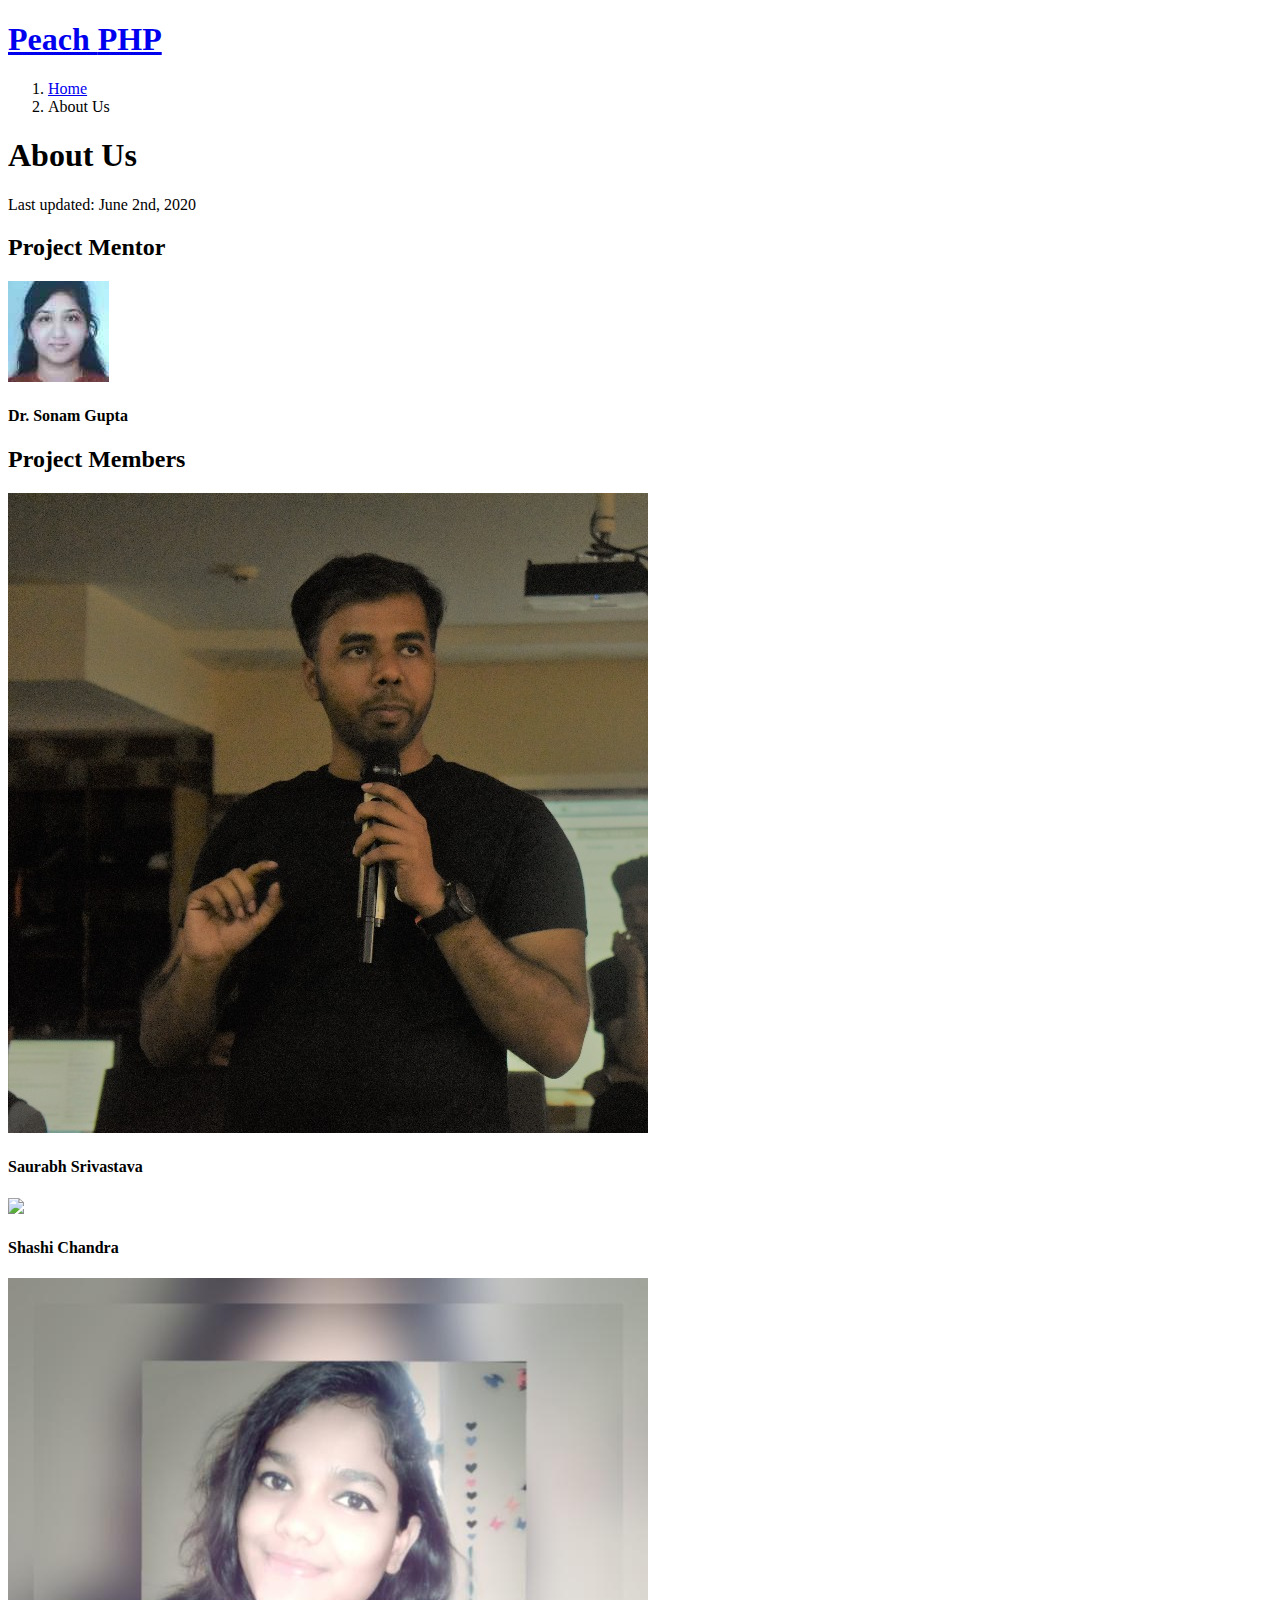
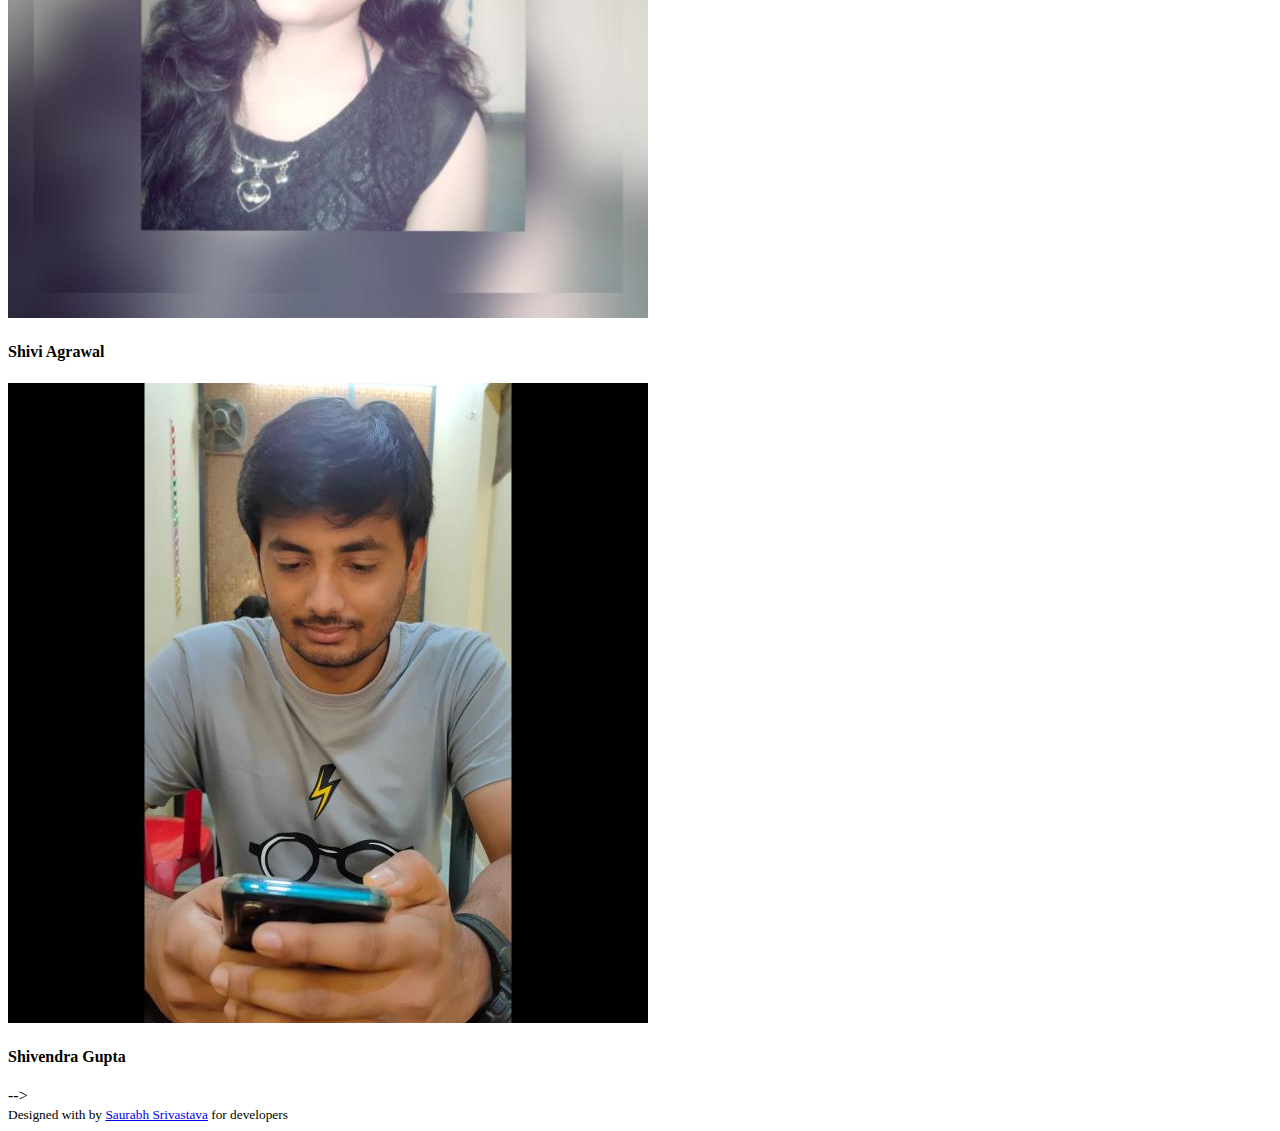
==== aboutus.html @ 7435c041 "Change about us photos" ====
<!DOCTYPE html>
<html lang="en">

<head>
    <title>Peach PHP</title>
    <!-- Meta -->
    <meta charset="utf-8">
    <meta http-equiv="X-UA-Compatible" content="IE=edge">
    <meta name="viewport" content="width=device-width, initial-scale=1.0">
    <meta name="description" content="">
    <meta name="author" content="">
    <link rel="shortcut icon" href="favicon.ico">
    <link
        href='https://fonts.googleapis.com/css?family=Open+Sans:300italic,400italic,600italic,700italic,800italic,400,300,600,700,800'
        rel='stylesheet' type='text/css'>
    <!-- FontAwesome JS -->
    <script defer src="assets/fontawesome/js/all.js"></script>
    <!-- Global CSS -->
    <link rel="stylesheet" href="assets/plugins/bootstrap/css/bootstrap.min.css">
    <!-- Plugins CSS -->
    <link rel="stylesheet" href="assets/plugins/prism/prism.css">
    <link rel="stylesheet" href="assets/plugins/lightbox/dist/ekko-lightbox.css">
    <link rel="stylesheet" href="assets/plugins/elegant_font/css/style.css">

    <!-- Theme CSS -->
    <link id="theme-style" rel="stylesheet" href="assets/css/styles.css">
    <link rel="stylesheet" href="assets/css/custom.css">

</head>

<body class="body-pink">
    <div class="page-wrapper">
        <!-- ******Header****** -->
        <header id="header" class="header">
            <div class="container">
                <div class="branding">
                    <h1 class="logo">
                        <a href="index.html">
                            <span aria-hidden="true" class="icon_documents_alt icon"></span>
                            <span class="text-highlight">Peach </span><span class="text-bold">PHP</span>
                        </a>
                    </h1>
                </div>
                <!--//branding-->
                <ol class="breadcrumb">
                    <li class="breadcrumb-item"><a href="index.html">Home</a></li>
                    <li class="breadcrumb-item active">About Us</li>
                </ol>
                <!-- <div class="top-search-box">
                    <form class="form-inline search-form justify-content-center" action="" method="get">

                        <input type="text" placeholder="Search..." name="search" class="form-control search-input">

                        <button type="submit" class="btn search-btn" value="Search"><i
                                class="fas fa-search"></i></button>

                    </form>
                </div> -->
            </div>
            <!--//container-->
        </header>
        <!--//header-->
        <div class="doc-wrapper">
            <div class="container">
                <div id="doc-header" class="doc-header text-center">
                    <h1 class="doc-title"><span aria-hidden="true" class="icon icon_puzzle_alt"></span> About Us</h1>
                    <div class="meta"><i class="far fa-clock"></i> Last updated: June 2nd, 2020</div>
                </div>

                <h2 class="text-center">Project Mentor</h2>
                <div class="row justify-content-center">
                    <img src="/assets/images/members/mentor.jpg" class="img-mentor">
                </div>
                <h4 class="text-center">Dr. Sonam Gupta</h4>

                <div class="space30"></div>

                <h2 class="text-center">Project Members</h2>
                <div class="row justify-content-center">
                    <div class="row justify-content-center">
                        <div class="col justify-content-center"><img src="/assets/images/members/saurabh.jpg"
                                class="img-mentor">
                            <h4 class="text-center">Saurabh Srivastava</h4>
                        </div>
                        <div class="col justify-content-center"><img src="/assets/images/logo/logo.png"
                                class="img-mentor">
                            <h4 class="text-center">Shashi Chandra</h4>
                        </div>
                        <div class="col justify-content-center"><img src="/assets/images/members/shivi.jpg"
                                class="img-mentor">
                            <h4 class="text-center">Shivi Agrawal</h4>
                        </div>
                        <div class="col justify-content-center"><img src="/assets/images/members/shivendra.jpg"
                                class="img-mentor">
                            <h4 class="text-center">Shivendra Gupta</h4>
                        </div>


                    </div>


                </div>

                <!--//doc-nav-->
            </div> -->
            <!--//doc-sidebar-->
        </div>
        <!--//doc-body-->
    </div>
    <!--//container-->

    <footer id="footer" class="footer text-center">
        <div class="container">
            <!--/* This template is free as long as you keep the footer attribution link. If you'd like to use the template without the attribution link, you can buy the commercial license via our website: themes.3rdwavemedia.com Thank you for your support. :) */-->
            <small class="copyright">Designed with <i class="fas fa-heart"></i> by <a href="http://saurass.in"
                    target="_blank">Saurabh Srivastava</a> for developers</small>

        </div>
        <!--//container-->
    </footer>
    <!--//footer-->


    <!-- Main Javascript -->
    <script type="text/javascript" src="assets/plugins/jquery-3.4.1.min.js"></script>
    <script type="text/javascript" src="assets/plugins/bootstrap/js/bootstrap.min.js"></script>
    <script type="text/javascript" src="assets/plugins/prism/prism.js"></script>
    <script type="text/javascript" src="assets/plugins/jquery-scrollTo/jquery.scrollTo.min.js"></script>
    <script type="text/javascript" src="assets/plugins/lightbox/dist/ekko-lightbox.min.js"></script>
    <script type="text/javascript" src="assets/plugins/stickyfill/dist/stickyfill.min.js"></script>
    <script type="text/javascript" src="assets/js/main.js"></script>

</body>

</html>
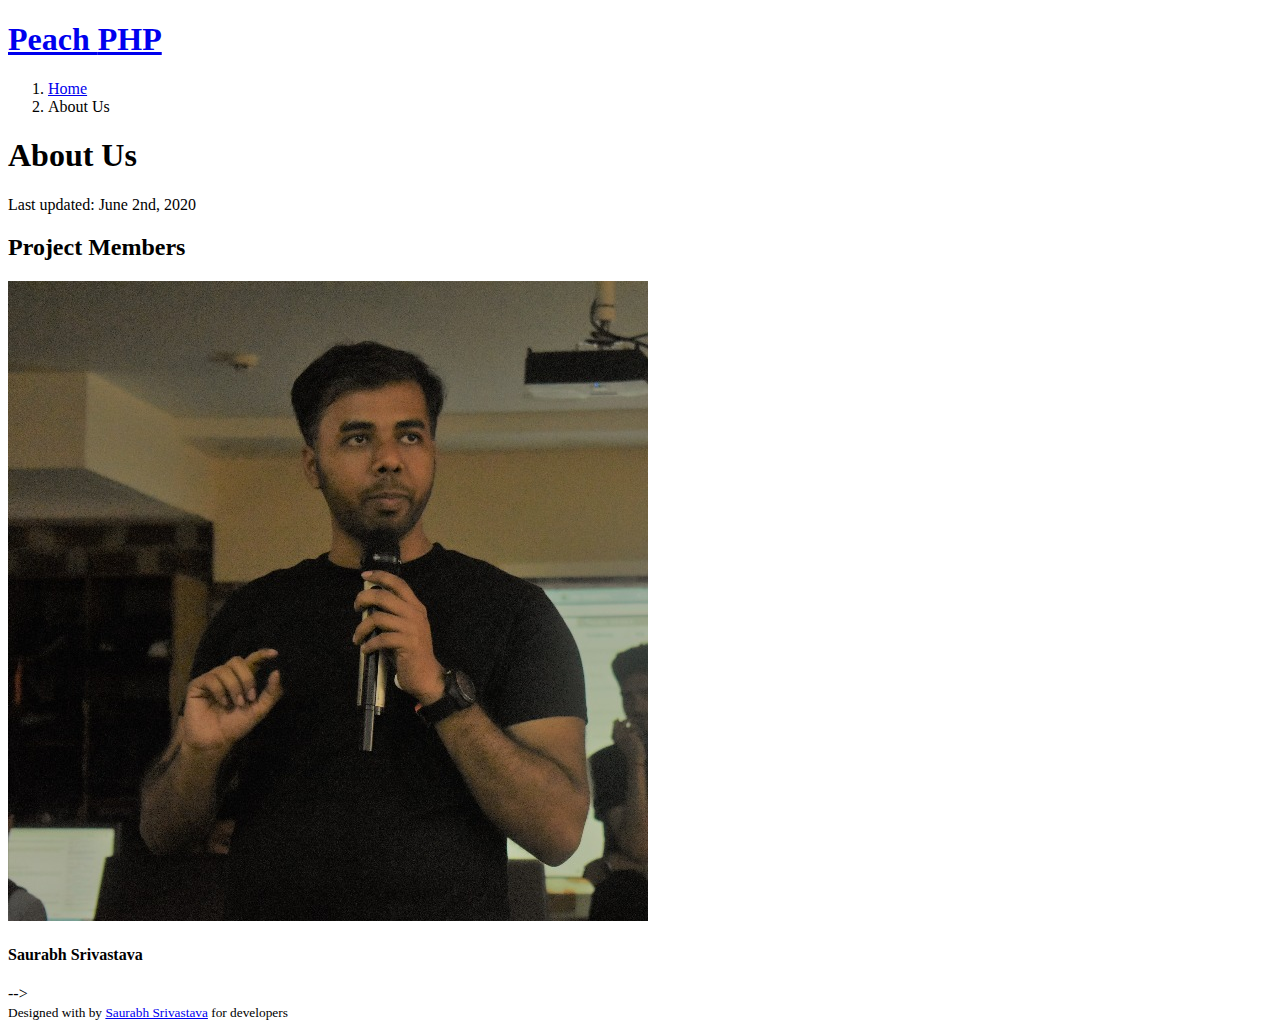
==== commit ef565c30: "Some Mods" ====
--- a/aboutus.html
+++ b/aboutus.html
@@ -67,14 +67,14 @@
                     <div class="meta"><i class="far fa-clock"></i> Last updated: June 2nd, 2020</div>
                 </div>
 
-                <h2 class="text-center">Project Mentor</h2>
+<!--                <h2 class="text-center">Project Mentor</h2>
                 <div class="row justify-content-center">
                     <img src="/assets/images/members/mentor.jpg" class="img-mentor">
                 </div>
                 <h4 class="text-center">Dr. Sonam Gupta</h4>
 
                 <div class="space30"></div>
-
+-->
                 <h2 class="text-center">Project Members</h2>
                 <div class="row justify-content-center">
                     <div class="row justify-content-center">
@@ -82,7 +82,7 @@
                                 class="img-mentor">
                             <h4 class="text-center">Saurabh Srivastava</h4>
                         </div>
-                        <div class="col justify-content-center"><img src="/assets/images/logo/logo.png"
+<!--                        <div class="col justify-content-center"><img src="/assets/images/logo/logo.png"
                                 class="img-mentor">
                             <h4 class="text-center">Shashi Chandra</h4>
                         </div>
@@ -94,7 +94,7 @@
                                 class="img-mentor">
                             <h4 class="text-center">Shivendra Gupta</h4>
                         </div>
-
+-->
 
                     </div>
 
@@ -132,4 +132,4 @@
 
 </body>
 
-</html>+</html>
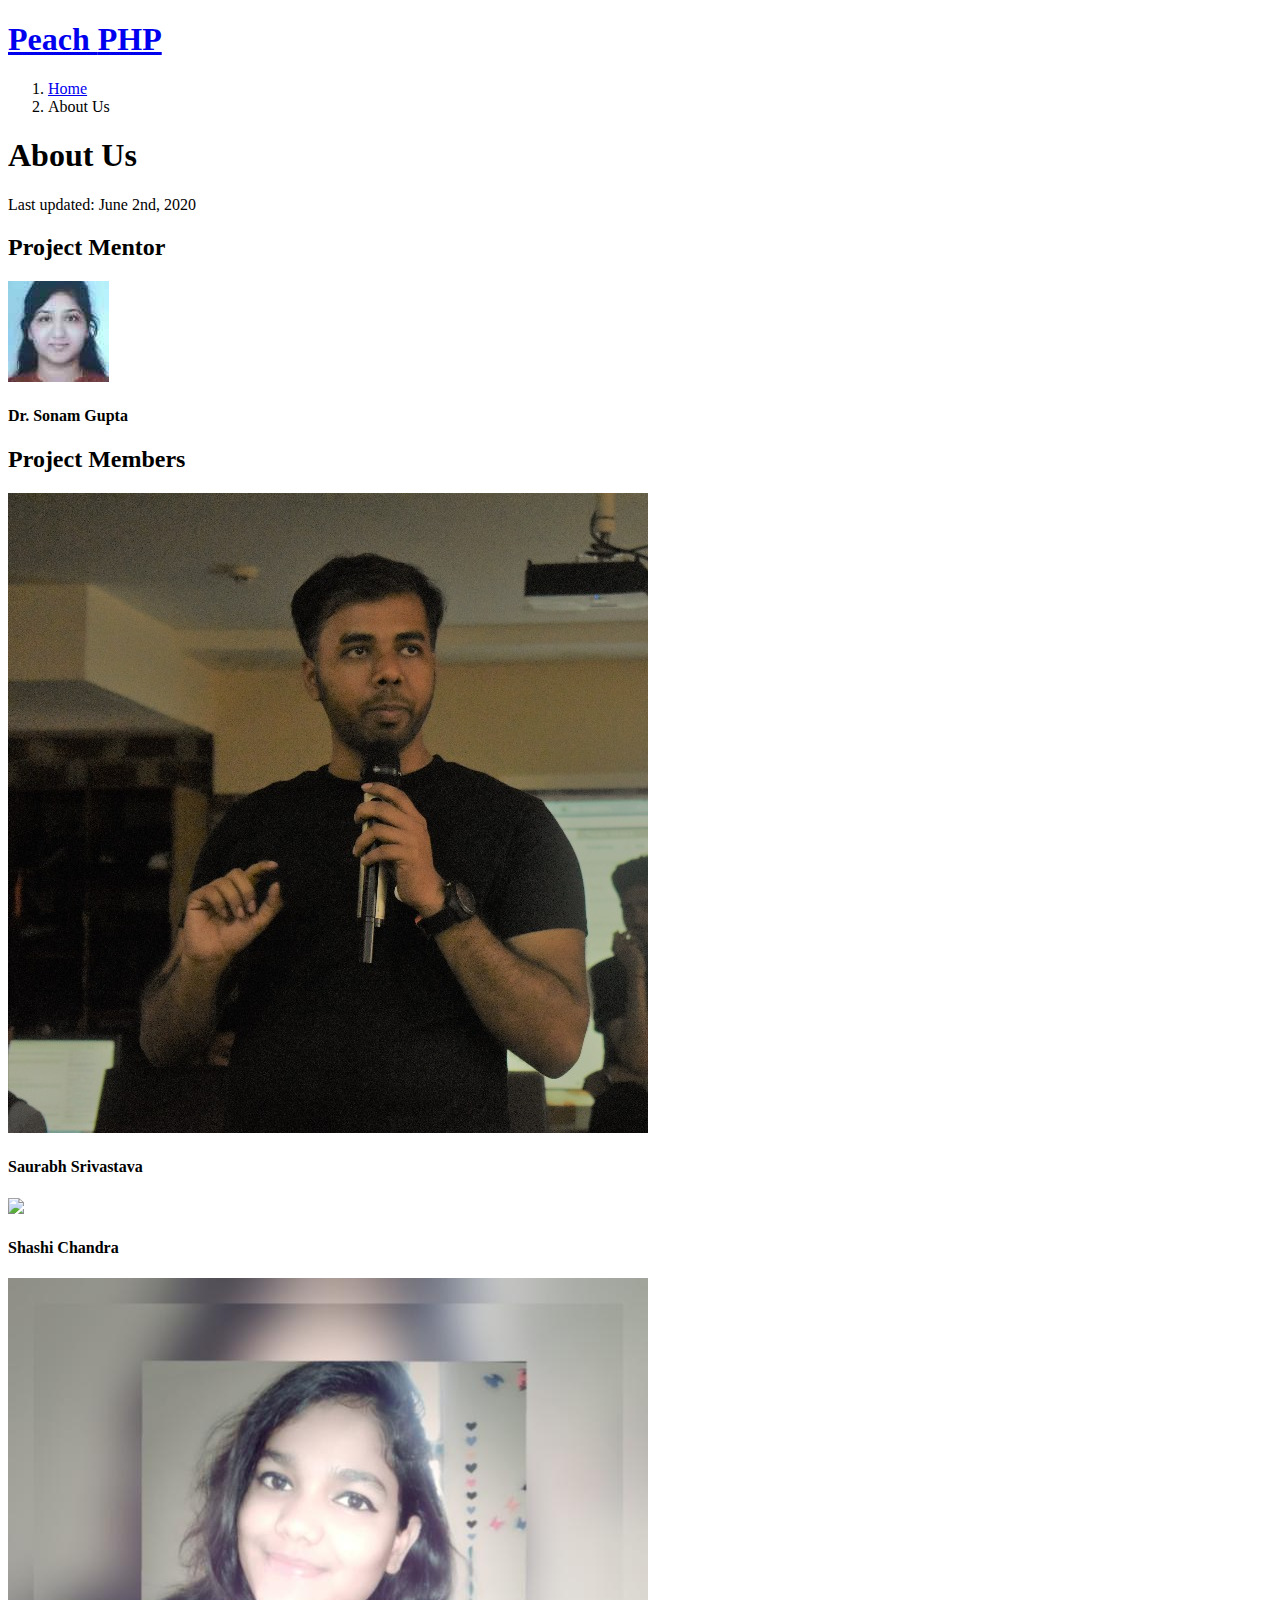
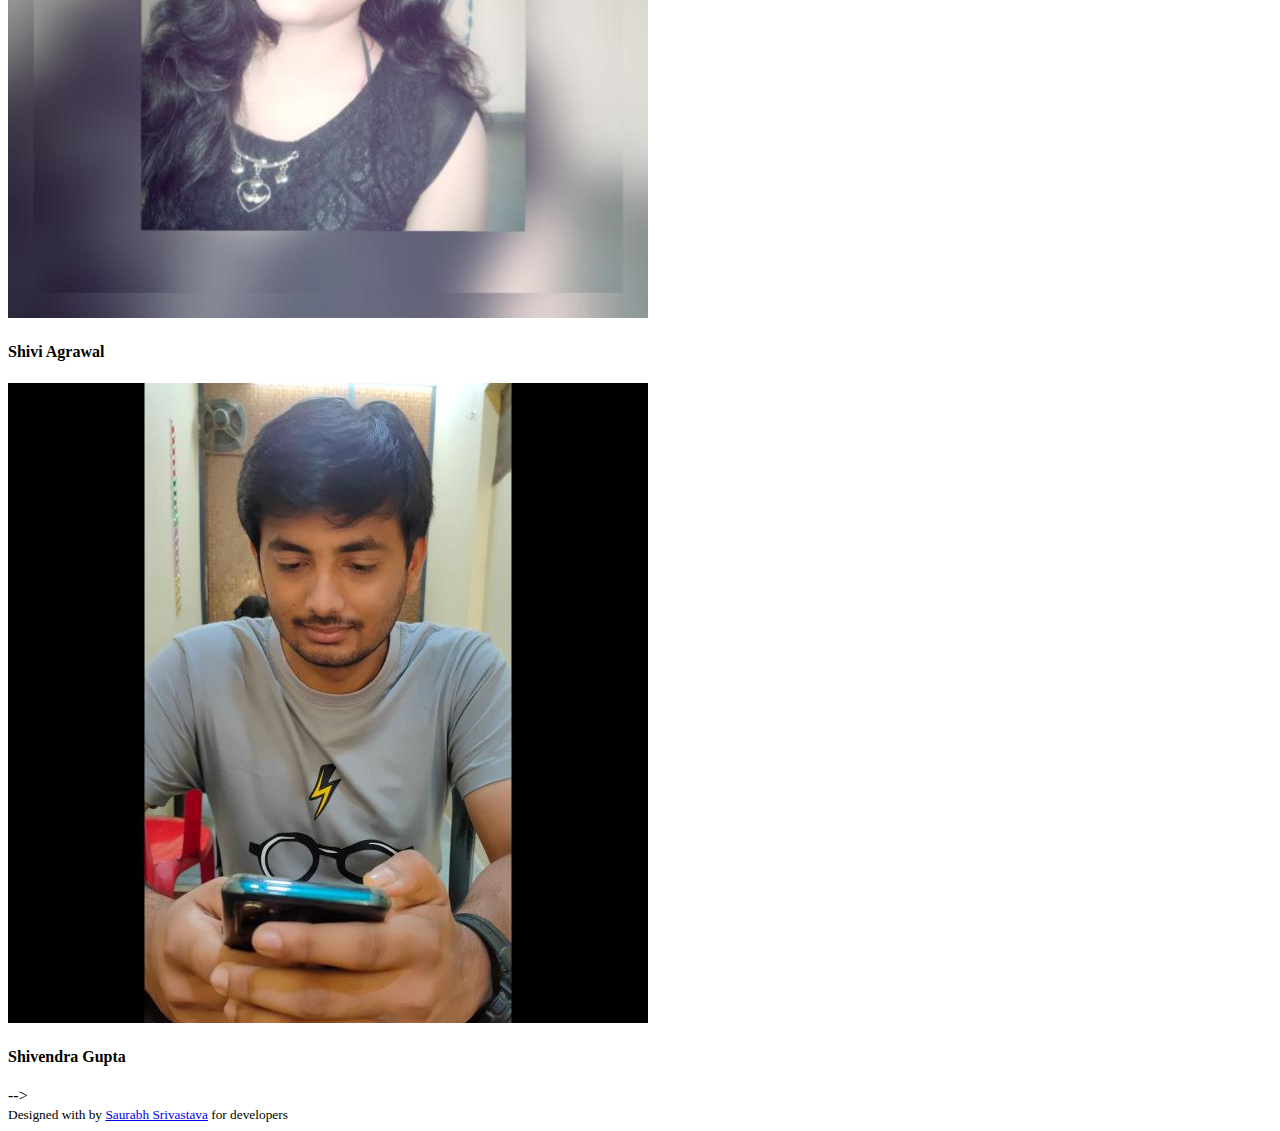
==== commit 9cdc9622: "add mem" ====
--- a/aboutus.html
+++ b/aboutus.html
@@ -67,14 +67,14 @@
                     <div class="meta"><i class="far fa-clock"></i> Last updated: June 2nd, 2020</div>
                 </div>
 
-<!--                <h2 class="text-center">Project Mentor</h2>
+                <h2 class="text-center">Project Mentor</h2>
                 <div class="row justify-content-center">
                     <img src="/assets/images/members/mentor.jpg" class="img-mentor">
                 </div>
                 <h4 class="text-center">Dr. Sonam Gupta</h4>
 
                 <div class="space30"></div>
--->
+
                 <h2 class="text-center">Project Members</h2>
                 <div class="row justify-content-center">
                     <div class="row justify-content-center">
@@ -82,7 +82,7 @@
                                 class="img-mentor">
                             <h4 class="text-center">Saurabh Srivastava</h4>
                         </div>
-<!--                        <div class="col justify-content-center"><img src="/assets/images/logo/logo.png"
+                        <div class="col justify-content-center"><img src="/assets/images/logo/logo.png"
                                 class="img-mentor">
                             <h4 class="text-center">Shashi Chandra</h4>
                         </div>
@@ -94,7 +94,7 @@
                                 class="img-mentor">
                             <h4 class="text-center">Shivendra Gupta</h4>
                         </div>
--->
+
 
                     </div>
 
@@ -132,4 +132,4 @@
 
 </body>
 
-</html>
+</html>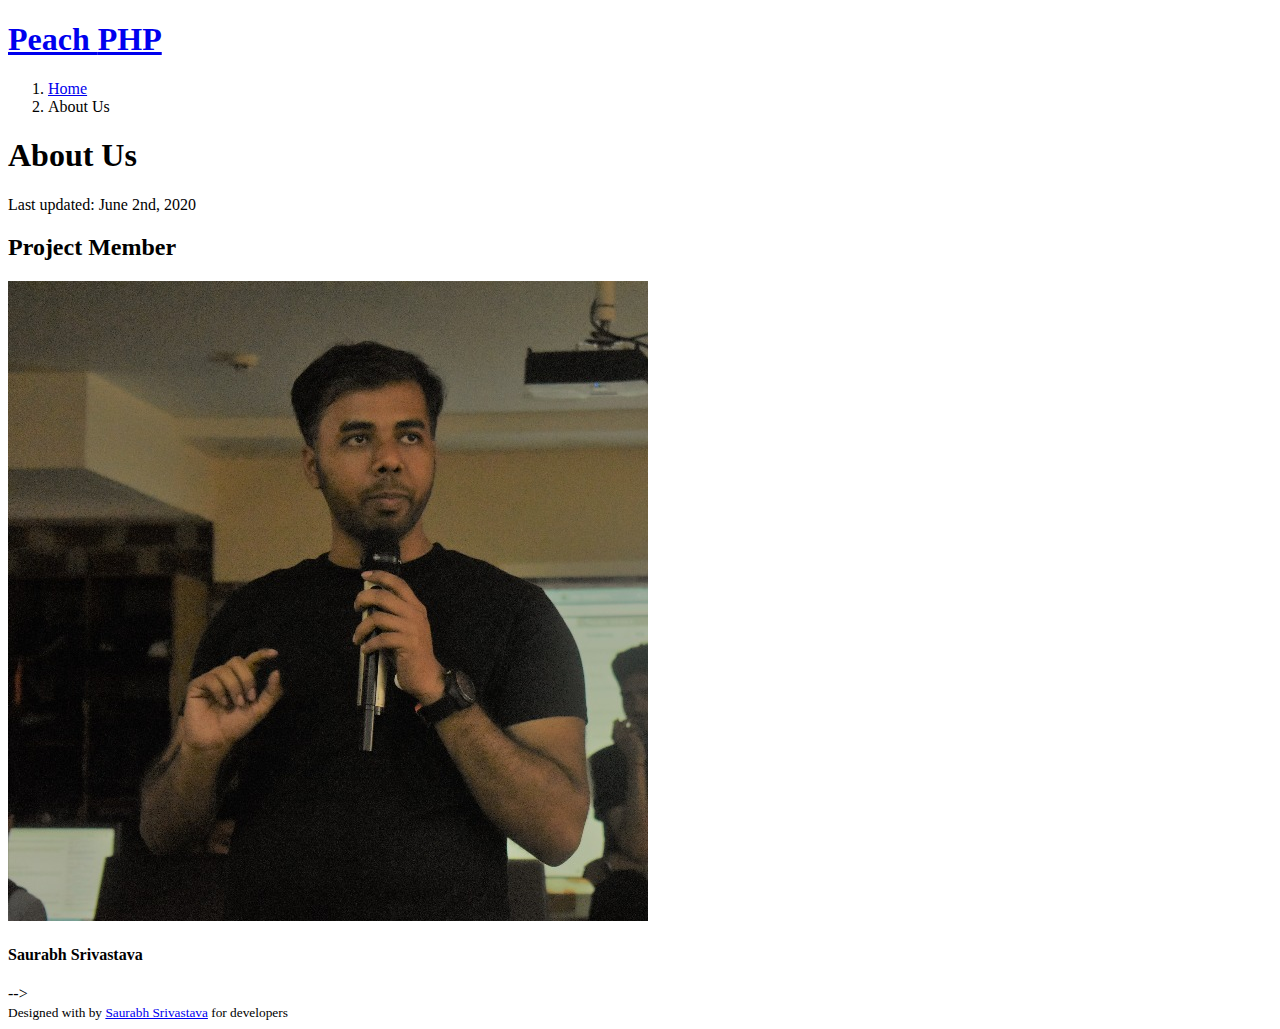
==== commit f85ddb96: "Aboutus align" ====
--- a/aboutus.html
+++ b/aboutus.html
@@ -67,34 +67,15 @@
                     <div class="meta"><i class="far fa-clock"></i> Last updated: June 2nd, 2020</div>
                 </div>
 
-                <h2 class="text-center">Project Mentor</h2>
-                <div class="row justify-content-center">
-                    <img src="/assets/images/members/mentor.jpg" class="img-mentor">
-                </div>
-                <h4 class="text-center">Dr. Sonam Gupta</h4>
-
                 <div class="space30"></div>
 
-                <h2 class="text-center">Project Members</h2>
+                <h2 class="text-center">Project Member</h2>
                 <div class="row justify-content-center">
                     <div class="row justify-content-center">
                         <div class="col justify-content-center"><img src="/assets/images/members/saurabh.jpg"
                                 class="img-mentor">
                             <h4 class="text-center">Saurabh Srivastava</h4>
                         </div>
-                        <div class="col justify-content-center"><img src="/assets/images/logo/logo.png"
-                                class="img-mentor">
-                            <h4 class="text-center">Shashi Chandra</h4>
-                        </div>
-                        <div class="col justify-content-center"><img src="/assets/images/members/shivi.jpg"
-                                class="img-mentor">
-                            <h4 class="text-center">Shivi Agrawal</h4>
-                        </div>
-                        <div class="col justify-content-center"><img src="/assets/images/members/shivendra.jpg"
-                                class="img-mentor">
-                            <h4 class="text-center">Shivendra Gupta</h4>
-                        </div>
-
 
                     </div>
 
